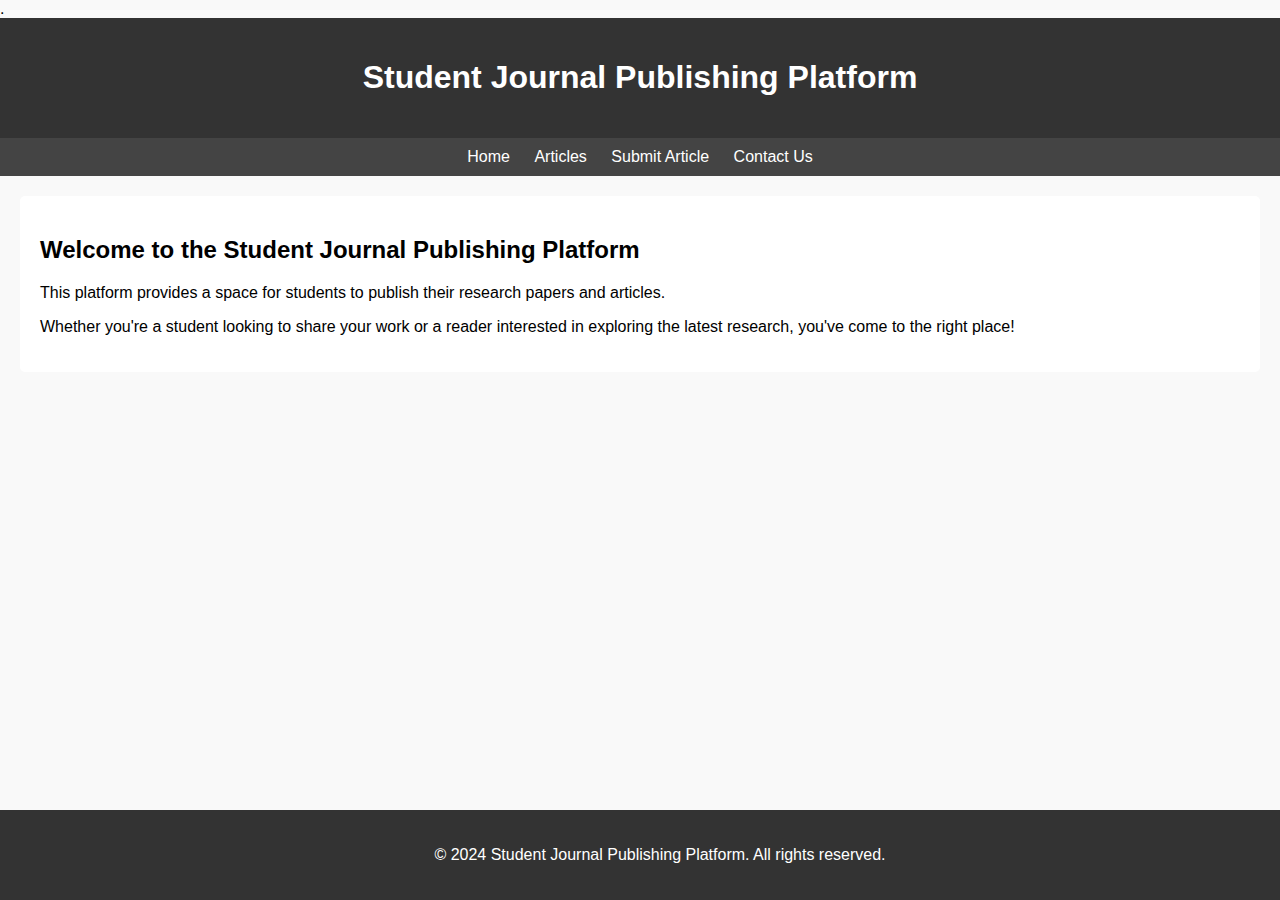
==== index.html @ ff978a1b "Add files via upload" ====
<!DOCTYPE html>
<html lang="en">
<head>
    <meta charset="UTF-8">
    <meta name="viewport" content="width=device-width, initial-scale=1.0">
    <title>Student Journal Publishing Platform</title>
    <link rel="stylesheet" type="text/css" href="styles.css">.
   
</head>
<body>

<header>
    <h1>Student Journal Publishing Platform</h1>
</header>

<nav>
    <a href="home.html">Home</a>
    <a href="articles.html">Articles</a>
    <a href="submit_article.html">Submit Article</a>
    <a href="contact.html">Contact Us</a>
</nav>


<section>
    <h2>Welcome to the Student Journal Publishing Platform</h2>
    <p>This platform provides a space for students to publish their research papers and articles.</p>
    <p>Whether you're a student looking to share your work or a reader interested in exploring the latest research, you've come to the right place!</p>
</section>

<footer>
    <p>&copy; 2024 Student Journal Publishing Platform. All rights reserved.</p>
</footer>



</body>
</html>
---- styles.css ----
/* Reset default styles and apply global styles */
body {
    font-family: Arial, sans-serif;
    margin: 0;
    padding: 0;
    background-color: #f9f9f9;
}

/* Header styles */
header {
    background-color: #333;
    color: #fff;
    padding: 20px;
    text-align: center;
}

/* Navigation styles */
nav {
    background-color: #444;
    padding: 10px;
    text-align: center;
}

nav a {
    color: #fff;
    text-decoration: none;
    padding: 10px;
}

/* Section styles */
section {
    padding: 20px;
    margin: 20px;
    background-color: #fff;
    border-radius: 5px;
}

/* Article styles */
.article {
    border-bottom: 1px solid #ccc;
    padding: 20px 0;
}

/* Footer styles */
footer {
    background-color: #333;
    color: #fff;
    padding: 20px;
    text-align: center;
    position: fixed;
    bottom: 0;
    width: 100%;
}
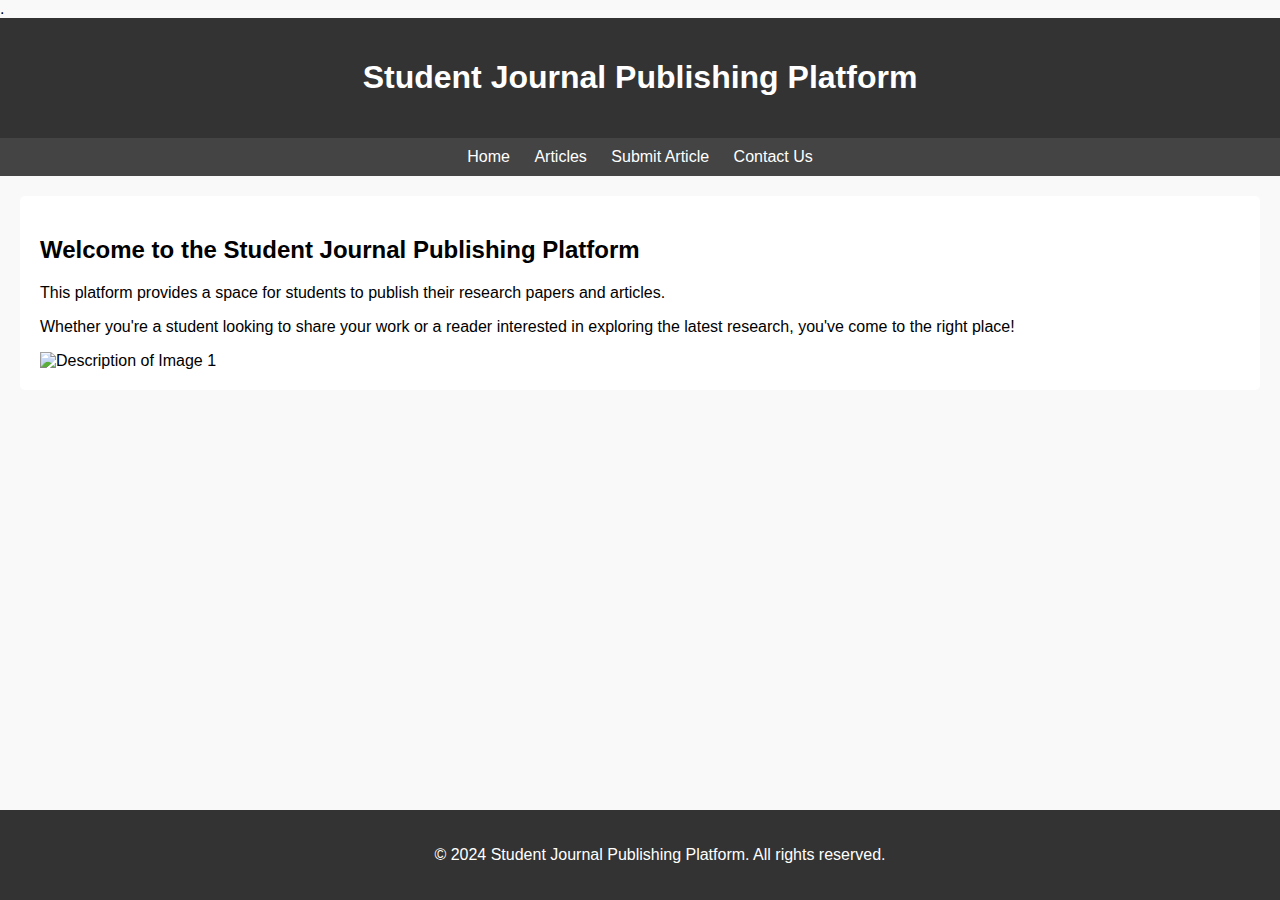
==== commit 3158470f: "index.html" ====
--- a/index.html
+++ b/index.html
@@ -25,6 +25,7 @@
     <h2>Welcome to the Student Journal Publishing Platform</h2>
     <p>This platform provides a space for students to publish their research papers and articles.</p>
     <p>Whether you're a student looking to share your work or a reader interested in exploring the latest research, you've come to the right place!</p>
+     <img src="path/to/image1.jpg" alt="Description of Image 1">
 </section>
 
 <footer>
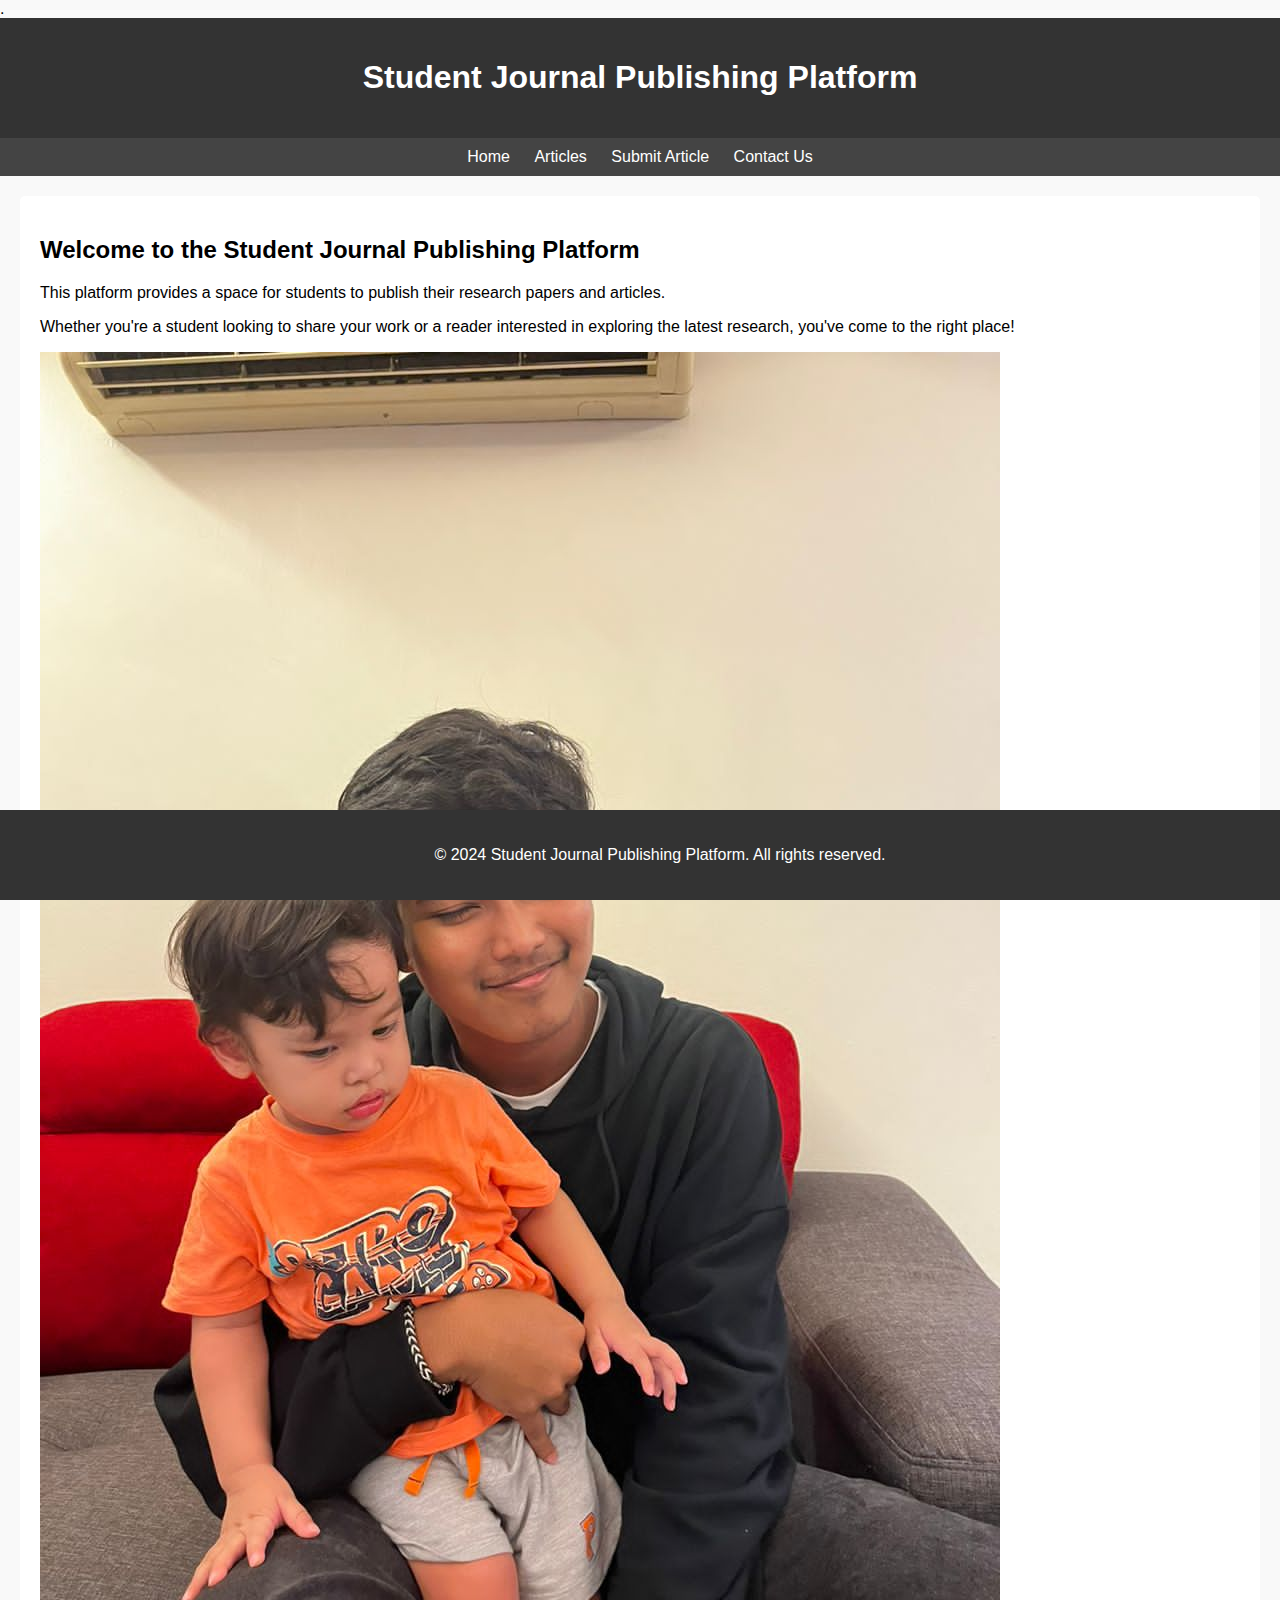
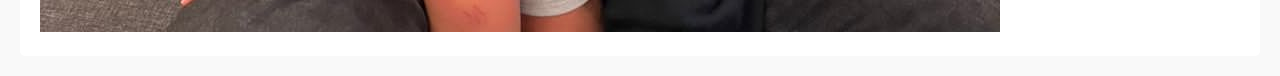
==== commit 046a12d9: "index.html" ====
--- a/index.html
+++ b/index.html
@@ -25,7 +25,7 @@
     <h2>Welcome to the Student Journal Publishing Platform</h2>
     <p>This platform provides a space for students to publish their research papers and articles.</p>
     <p>Whether you're a student looking to share your work or a reader interested in exploring the latest research, you've come to the right place!</p>
-     <img src="path/to/image1.jpg" alt="Description of Image 1">
+     <img src="image1.jpg" alt="Description of Image 1">
 </section>
 
 <footer>
